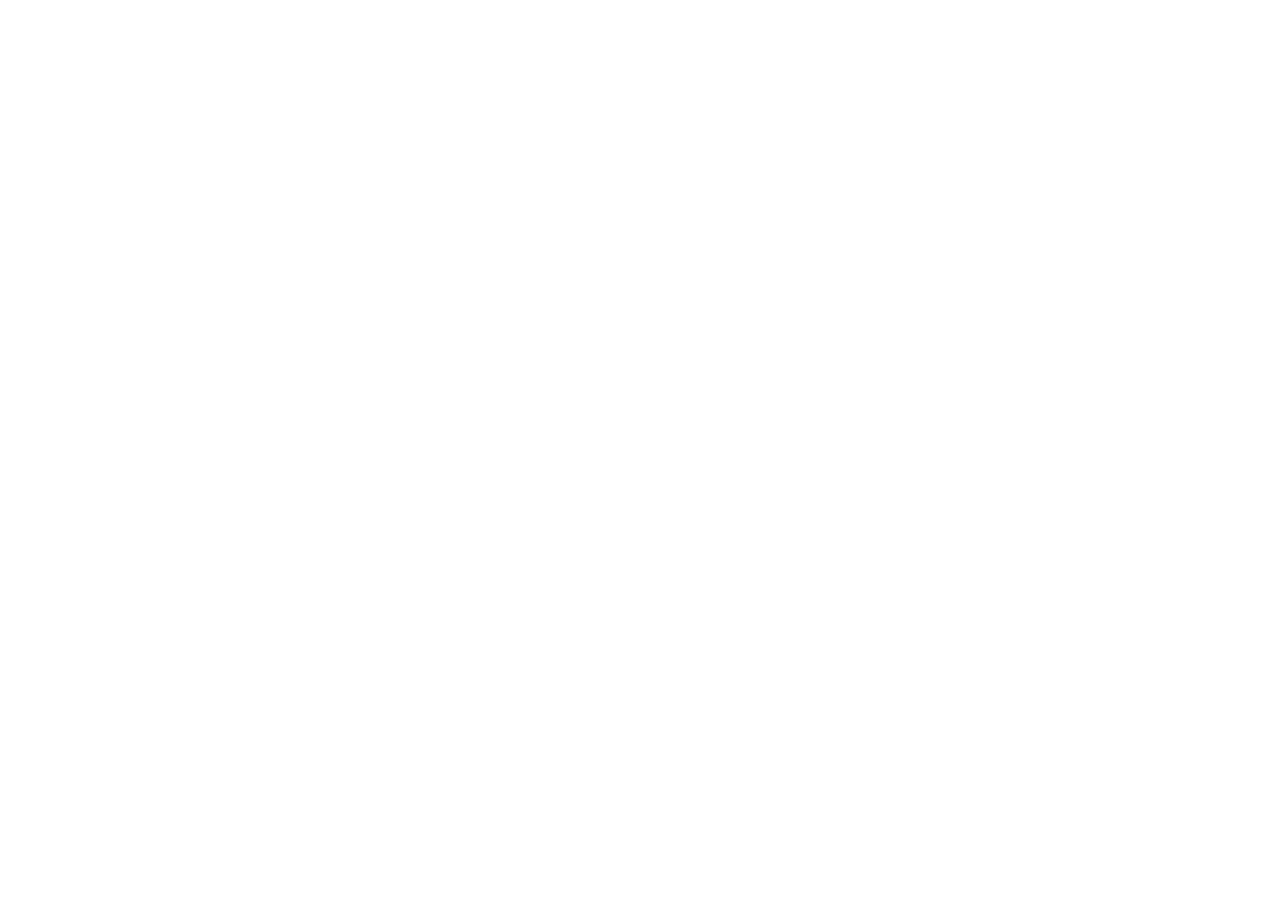
==== 1 - basics/index.html @ 35cc393a "Setup project" ====
<html lang="en">
<head>
  <meta charset="UTF-8">
  <meta http-equiv="X-UA-Compatible" content="IE=edge">
  <meta name="viewport" content="width=device-width, initial-scale=1.0">
  <title>CSS Grid Basics</title>
  <link rel="stylesheet" href="styles.css">
</head>
<body>
  <div class="grid-container">
    
  </div>
</body>
</html>
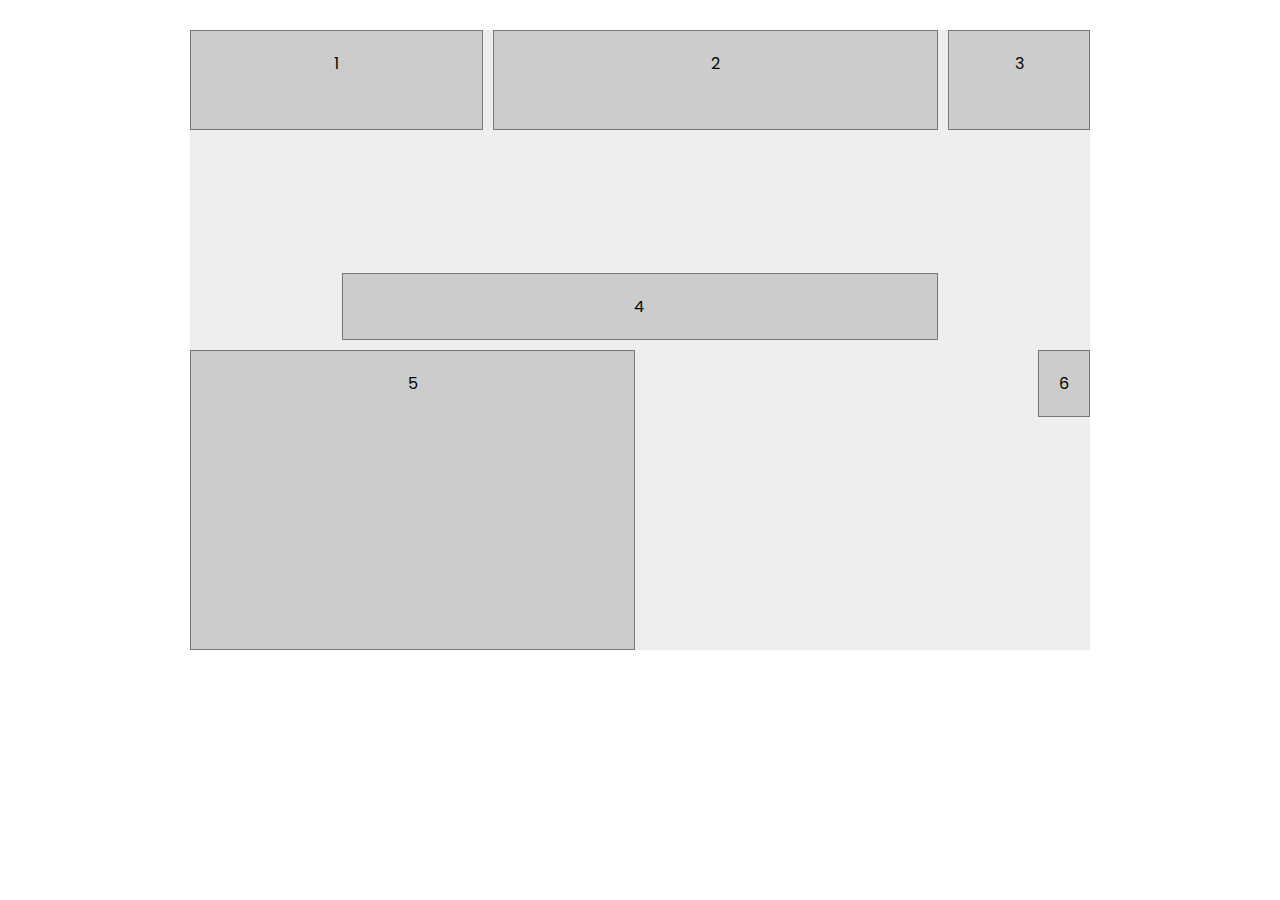
==== commit 020f15f0: "Finish grid layout" ====
--- a/1 - basics/index.html
+++ b/1 - basics/index.html
@@ -8,7 +8,12 @@
 </head>
 <body>
   <div class="grid-container">
-    
+    <div>1</div>
+    <div>2</div>
+    <div>3</div>
+    <div>4</div>
+    <div>5</div>
+    <div>6</div>
   </div>
 </body>
 </html>--- a/1 - basics/styles.css
+++ b/1 - basics/styles.css
@@ -0,0 +1,52 @@
+@import url('https://fonts.googleapis.com/css2?family=Poppins:wght@200;400;500;600;800&family=VT323&display=swap');
+
+body {
+  margin: 30px;
+  font-family: "Poppins";
+}
+
+.grid-container {
+  background: #eee;
+  max-width: 900px;
+  margin: 0 auto;
+  display: grid;
+  grid-template-columns: repeat(6, 1fr);
+  grid-template-rows: 100px 200px 300px;
+  gap: 10px;
+  justify-items: stretch;
+  align-items: stretch;
+}
+
+.grid-container > div {
+  background: #ccc;
+  text-align: center;
+  padding: 20px;
+  border: 1px solid #777;
+}
+
+.grid-container > div:nth-child(1) {
+  grid-column: span 2;
+}
+
+.grid-container > div:nth-child(2) {
+  grid-column: span 3;
+}
+
+.grid-container > div:nth-child(3) {
+  grid-column: span 1;
+}
+
+.grid-container > div:nth-child(4) {
+  grid-column: 2 / 6;
+  align-self: end;
+}
+
+.grid-container > div:nth-child(5) {
+  grid-column: span 3;
+}
+
+.grid-container > div:nth-child(6) {
+  grid-column: span 3;
+  justify-self: end;
+  align-self: start;
+}